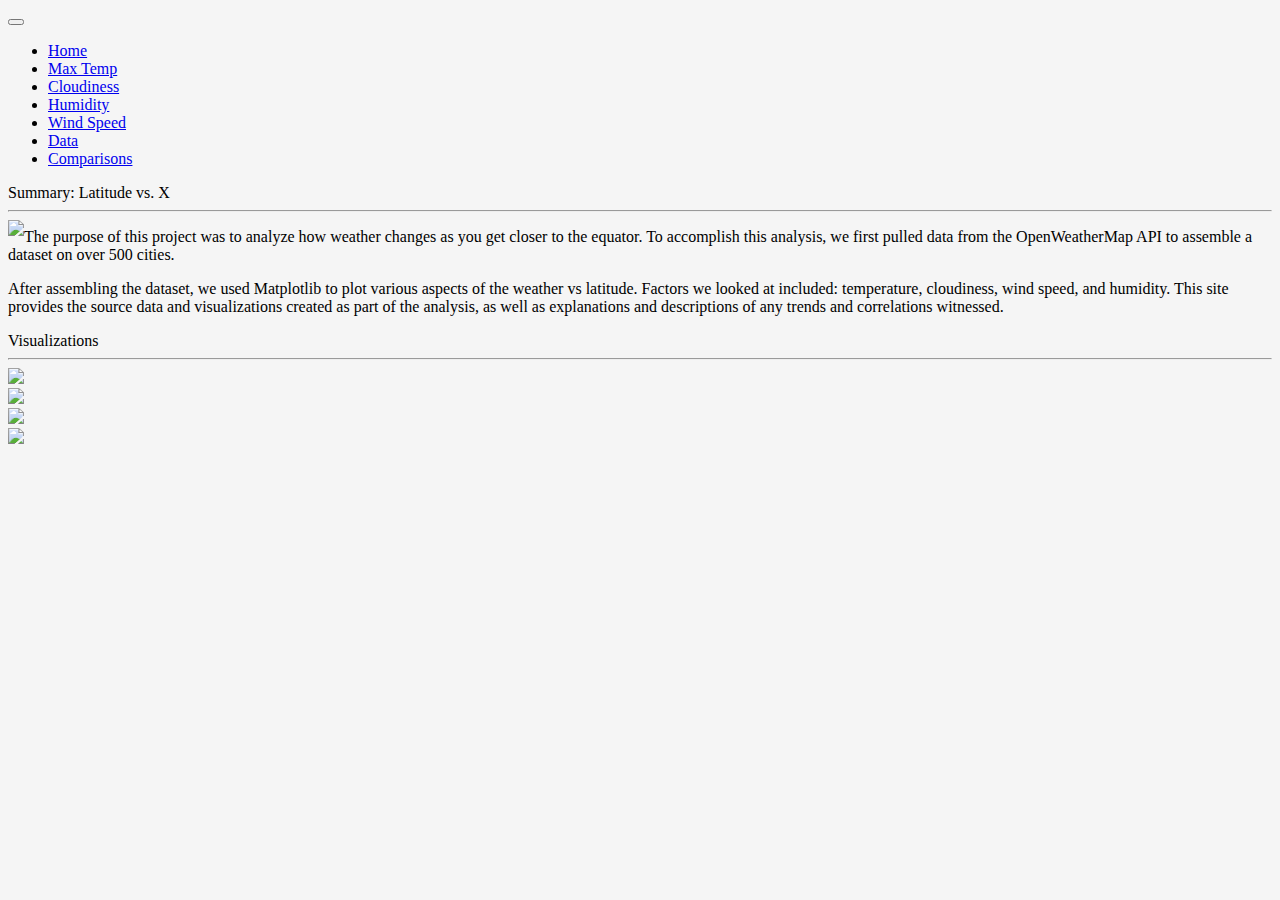
==== index.html @ b7464b63 "moved index to root" ====
<!DOCTYPE html>
<html lang="en">
<head>
    <meta charset="UTF-8">
    <meta name="viewport" content="width=device-width, initial-scale=1.0">
    <title>Document</title>
    <link href="https://cdn.jsdelivr.net/npm/bootstrap@5.0.0-beta1/dist/css/bootstrap.min.css" rel="stylesheet" integrity="sha384-giJF6kkoqNQ00vy+HMDP7azOuL0xtbfIcaT9wjKHr8RbDVddVHyTfAAsrekwKmP1" crossorigin="anonymous">
    <link rel="stylesheet" href="assets/css/style.css">
</head>
<body style="background-color:whitesmoke">
    <nav class="navbar navbar-expand-lg navbar-light bg-light">
        <div class="container-fluid">
          <button class="navbar-toggler" type="button" data-bs-toggle="collapse" data-bs-target="#navbarSupportedContent" aria-controls="navbarSupportedContent" aria-expanded="false" aria-label="Toggle navigation">
            <span class="navbar-toggler-icon"></span>
          </button>
          <div class="collapse navbar-collapse" id="navbarSupportedContent">
            <ul class="navbar-nav me-auto mb-2 mb-lg-0">
              <li class="nav-item">
                <a class="nav-link active" aria-current="page" href="index.html">Home</a>
              </li>
              <li class="nav-item">
                <a class="nav-link" href="visualizations/maxt.html">Max Temp</a>
              </li>
              <li class="nav-item">
                <a class="nav-link" href="visualizations/cloudiness.html">Cloudiness</a>
              </li>
              <li class="nav-item">
                <a class="nav-link" href="visualizations/humidity.html">Humidity</a>
              </li>
              <li class="nav-item">
                <a class="nav-link" href="visualizations/wind.html">Wind Speed</a>
              </li>
              <li class="nav-item">
                <a class="nav-link" href="data.html">Data</a>
              </li>
              <li class="nav-item">
                <a class="nav-link" href="comparisons.html">Comparisons</a>
              </li>
            </ul>
          </div>
        </div>
      </nav>
      <div class="container">
          <div class="row">
              <div class="col-md-8 col-sm-12">
                  <div class="box">
                      <header class="h1">Summary: Latitude vs. X</header>
                      <hr class="hr1">
                      <img src="Resources/images/latVmaxt.png" align="left" class="img2">
                      <p class="p1">The purpose of this project was to analyze how weather changes as you get closer to the equator.  To accomplish this analysis, we first pulled data from the OpenWeatherMap API to assemble a dataset on over 500 cities.</p>
                      <p class="p1">After assembling the dataset, we used Matplotlib to plot various aspects of the weather vs latitude.  Factors we looked at included: temperature, cloudiness, wind speed, and humidity.  This site provides the source data and visualizations created as part of the analysis, as well as explanations and descriptions of any trends and correlations witnessed.</p>
                  </div>
              </div>
              <div class="col-md-4 col-sm-12">
                  <div class="box">
                      <header class="h1">
                          Visualizations
                      </header>
                      <hr class="hr1">
                      <div class="container">
                          <div class="row">
                            <div class="col-sm-3 col-md-6">
                                <a href="visualizations/maxt.html"> <img src="Resources/images/latVmaxt.png" class="img3"></a>
                            </div>
                            <div class="col-sm-3 col-md-6">
                                <a href="visualizations/cloudiness.html"> <img src="Resources/images/latVcloud.png" class="img3"></a>
                            </div>
                            <div class="col-sm-3 col-md-6">
                                <a href="visualizations/humidity.html"> <img src="Resources/images/latVhum.png" class="img3"></a>
                            </div>
                            <div class="col-sm-3 col-md-6">
                                <a href="visualizations/wind.html"> <img src="Resources/images/latVws.png" class="img3"></a>
                            </div>
                          </div>
                      </div>
                  </div>
              </div>
          </div>
      </div>



   
</body>
</html>
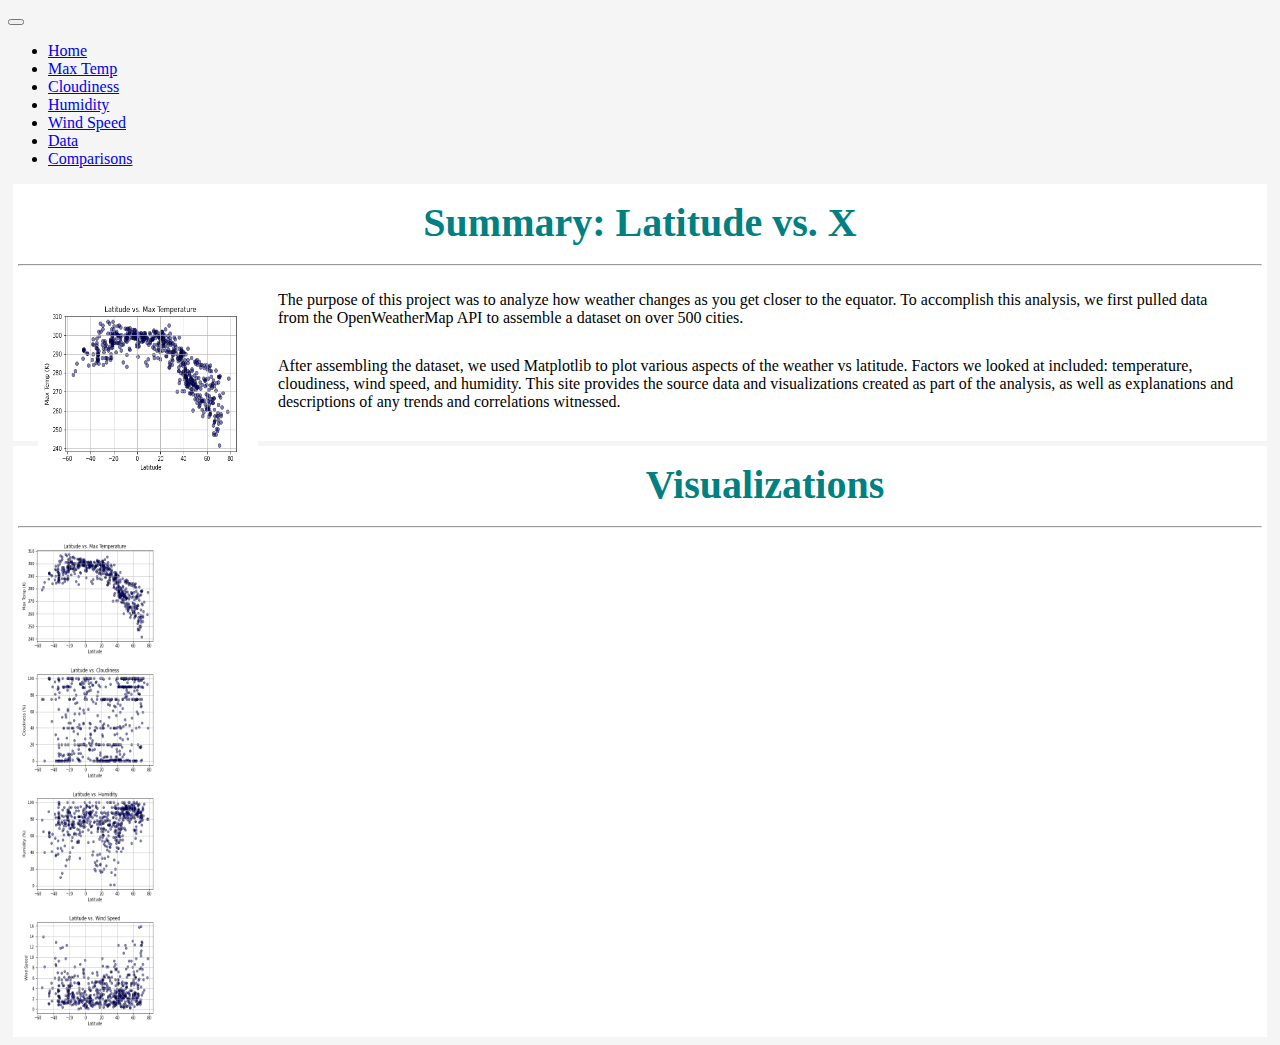
==== commit a8068c53: "fixed paths after moving index" ====
--- a/index.html
+++ b/index.html
@@ -5,7 +5,7 @@
     <meta name="viewport" content="width=device-width, initial-scale=1.0">
     <title>Document</title>
     <link href="https://cdn.jsdelivr.net/npm/bootstrap@5.0.0-beta1/dist/css/bootstrap.min.css" rel="stylesheet" integrity="sha384-giJF6kkoqNQ00vy+HMDP7azOuL0xtbfIcaT9wjKHr8RbDVddVHyTfAAsrekwKmP1" crossorigin="anonymous">
-    <link rel="stylesheet" href="assets/css/style.css">
+    <link rel="stylesheet" href="WebVisualizations/assets/css/style.css">
 </head>
 <body style="background-color:whitesmoke">
     <nav class="navbar navbar-expand-lg navbar-light bg-light">
@@ -19,22 +19,22 @@
                 <a class="nav-link active" aria-current="page" href="index.html">Home</a>
               </li>
               <li class="nav-item">
-                <a class="nav-link" href="visualizations/maxt.html">Max Temp</a>
+                <a class="nav-link" href="WebVisualizations/visualizations/maxt.html">Max Temp</a>
               </li>
               <li class="nav-item">
-                <a class="nav-link" href="visualizations/cloudiness.html">Cloudiness</a>
+                <a class="nav-link" href="WebVisualizations/visualizations/cloudiness.html">Cloudiness</a>
               </li>
               <li class="nav-item">
-                <a class="nav-link" href="visualizations/humidity.html">Humidity</a>
+                <a class="nav-link" href="WebVisualizations/visualizations/humidity.html">Humidity</a>
               </li>
               <li class="nav-item">
-                <a class="nav-link" href="visualizations/wind.html">Wind Speed</a>
+                <a class="nav-link" href="WebVisualizations/visualizations/wind.html">Wind Speed</a>
               </li>
               <li class="nav-item">
-                <a class="nav-link" href="data.html">Data</a>
+                <a class="nav-link" href="WebVisualizations/data.html">Data</a>
               </li>
               <li class="nav-item">
-                <a class="nav-link" href="comparisons.html">Comparisons</a>
+                <a class="nav-link" href="WebVisualizations/comparisons.html">Comparisons</a>
               </li>
             </ul>
           </div>
@@ -46,7 +46,7 @@
                   <div class="box">
                       <header class="h1">Summary: Latitude vs. X</header>
                       <hr class="hr1">
-                      <img src="Resources/images/latVmaxt.png" align="left" class="img2">
+                      <img src="WebVisualizations/Resources/images/latVmaxt.png" align="left" class="img2">
                       <p class="p1">The purpose of this project was to analyze how weather changes as you get closer to the equator.  To accomplish this analysis, we first pulled data from the OpenWeatherMap API to assemble a dataset on over 500 cities.</p>
                       <p class="p1">After assembling the dataset, we used Matplotlib to plot various aspects of the weather vs latitude.  Factors we looked at included: temperature, cloudiness, wind speed, and humidity.  This site provides the source data and visualizations created as part of the analysis, as well as explanations and descriptions of any trends and correlations witnessed.</p>
                   </div>
@@ -60,16 +60,16 @@
                       <div class="container">
                           <div class="row">
                             <div class="col-sm-3 col-md-6">
-                                <a href="visualizations/maxt.html"> <img src="Resources/images/latVmaxt.png" class="img3"></a>
+                                <a href="WebVisualizations/visualizations/maxt.html"> <img src="WebVisualizations/Resources/images/latVmaxt.png" class="img3"></a>
                             </div>
                             <div class="col-sm-3 col-md-6">
-                                <a href="visualizations/cloudiness.html"> <img src="Resources/images/latVcloud.png" class="img3"></a>
+                                <a href="WebVisualizations/visualizations/cloudiness.html"> <img src="WebVisualizations/Resources/images/latVcloud.png" class="img3"></a>
                             </div>
                             <div class="col-sm-3 col-md-6">
-                                <a href="visualizations/humidity.html"> <img src="Resources/images/latVhum.png" class="img3"></a>
+                                <a href="WebVisualizations/visualizations/humidity.html"> <img src="WebVisualizations/Resources/images/latVhum.png" class="img3"></a>
                             </div>
                             <div class="col-sm-3 col-md-6">
-                                <a href="visualizations/wind.html"> <img src="Resources/images/latVws.png" class="img3"></a>
+                                <a href="WebVisualizations/visualizations/wind.html"> <img src="WebVisualizations/Resources/images/latVws.png" class="img3"></a>
                             </div>
                           </div>
                       </div>
--- a/WebVisualizations/assets/css/style.css
+++ b/WebVisualizations/assets/css/style.css
@@ -0,0 +1,106 @@
+.box {
+    min-height: 50px;
+    padding: 5px;
+    margin: 5px;
+    color:black;
+    background-color:white;
+  }
+
+.h1 {
+    color:teal;
+    font-size: 40px;
+    font-weight: 600;
+    padding:10px;
+    text-align:center;
+
+}
+
+.h2 {
+    color:teal;
+    font-size: 20px;
+    font-weight: 600;
+    text-align:center;
+}
+
+.p1 {
+    color:black;
+    padding:5px;
+    margin: 20px;
+}
+
+.hr1 {
+    color:lightslategray;
+
+}
+
+.img1 {
+    width: 600px;
+    height: 400px;
+    padding: 20px;
+    text-align:center;
+}
+
+.img2 {
+    width: 220px;
+    height: 180px;
+    padding: 20px;
+}
+
+.img3 {
+    width: 150px;
+    height: 120px;
+    border:white;
+    border-width: 5px;
+}
+.img4 {
+    width: 150px;
+    height: 120px;
+    border:5px solid teal;
+}
+.img5 {
+    width: 440px;
+    height: 360px;
+}
+@media (max-width:1250px) {
+    .img3 {
+        width: 100px;
+        height: 80px;
+        border:white;
+        border-width: 5px;
+    }
+    .img4 {
+        width: 100px;
+        height: 80px;
+        border:5px solid teal;
+    }
+}
+@media (max-width: 1100px) {
+    .img1 {
+        width:400px;
+        height: 320px;
+        padding: 20px;
+    }
+    .img3 {
+        width: 75px;
+        height: 60px;
+        border:white;
+        border-width: 5px;
+    }
+    .img4 {
+        width: 75px;
+        height: 60px;
+        border:5px solid teal;
+    }
+    .h1 {color:teal;
+        font-size: 20px;
+        font-weight: 600;
+        padding:10px;
+        text-align:center;
+    }
+}
+
+@media (max-width: 1000px) {
+    .img5 {
+        width: 330px;
+        height: 270px;
+}
